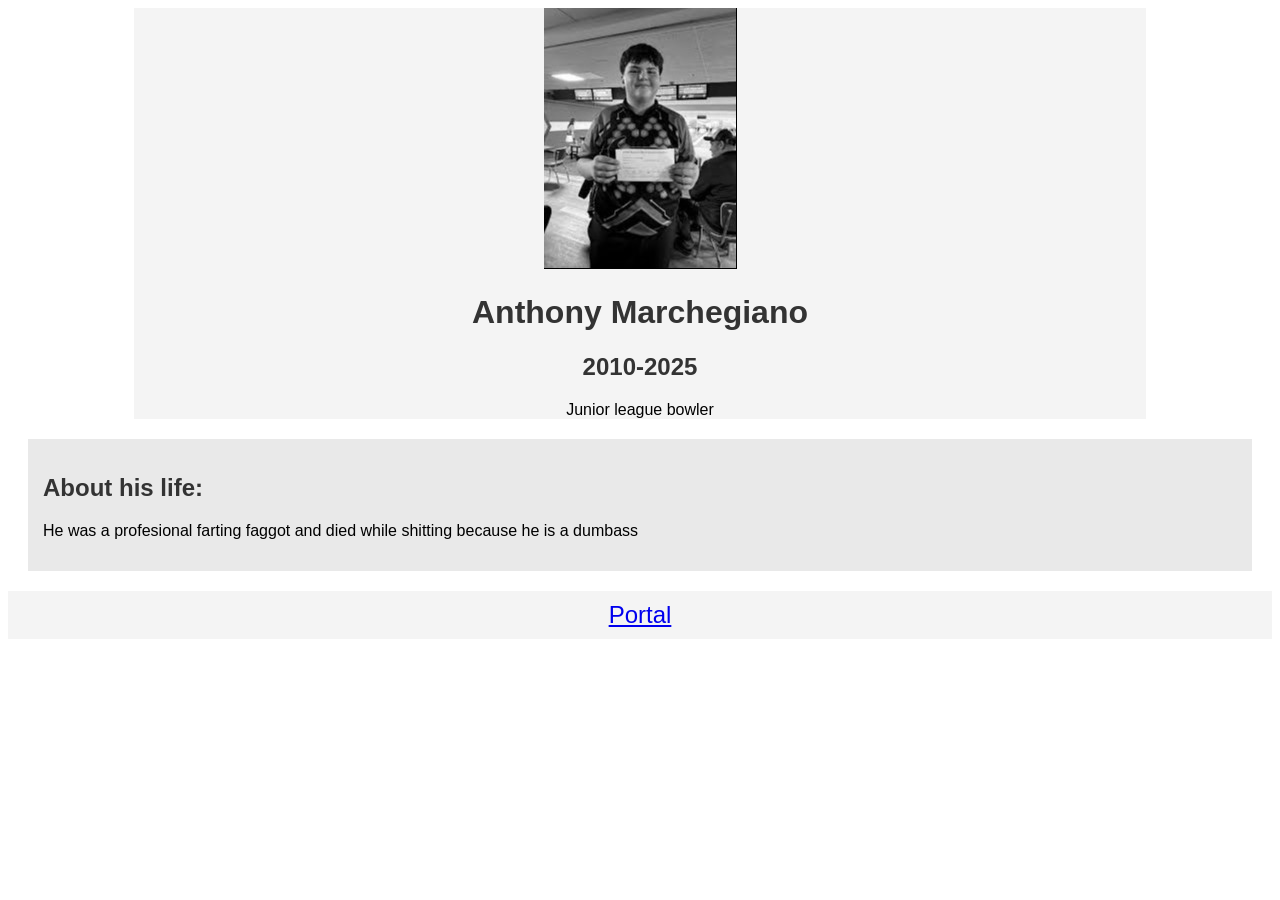
==== anthony.html @ 11e925a0 "added things" ====
<!DOCTYPE html>
<html>
    <head>
        <title>Anthony Marchegiano</title>
        <link rel="stylesheet" href="styles.css">
        <meta charset="utf-8">
        <meta name="viewport" content="width=device-width, initial-scale=1.0">
    </head>
    <body>
        <header>
            <img src="images.jpg">
            <h1>Anthony Marchegiano</h1>
            <h2>2010-2025</h2>
            <p>Junior league bowler</p>
        </header>
        <section id="bio">
            <h2>About his life:</h2>
            <p>He was a profesional farting faggot and died while shitting because he is a dumbass</p>
        </section>
        <footer>
            <a href="portal.html" id="bigfont">Portal</a>
        </footer>
    </body>
</html>
---- styles.css ----
body {
    font-family: sans-serif;
}

header {
    text-align: center;
    margin-left: 10%;
    margin-right: 10%;
    background-color: #f4f4f4;
}

section {
    margin: 20px;
}

#project {
    width: 200px;
    height: 200px;
    border: 1px solid #ccc;
    margin: 10px;
    display: inline-block;
    text-align: center;
    line-height: 200px;
}

h1, h2 {
    color: #333;
}

#bio, #work {
    background-color: #e9e9e9;
    padding: 15px;
}

footer {
    background-color: #f4f4f4;
    text-align: center;
    padding: 10px;
}

#center {
    text-align: center;
}

#bigfont {
    font-size: x-large;
}
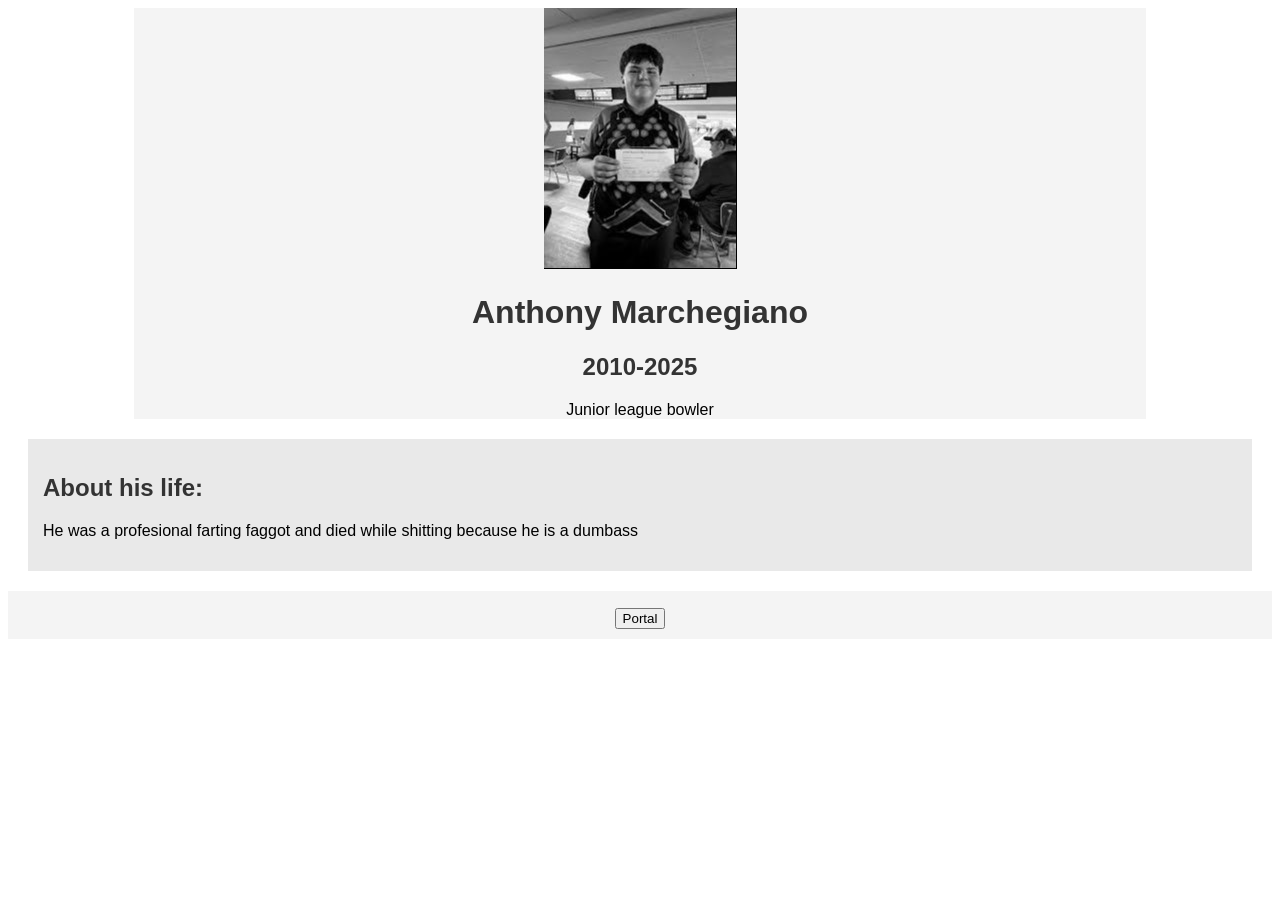
==== commit f3ae897e: "Update anthony.html" ====
--- a/anthony.html
+++ b/anthony.html
@@ -8,7 +8,7 @@
     </head>
     <body>
         <header>
-            <img src="images.jpg">
+            <img src="pictures/images.jpg">
             <h1>Anthony Marchegiano</h1>
             <h2>2010-2025</h2>
             <p>Junior league bowler</p>
@@ -18,7 +18,7 @@
             <p>He was a profesional farting faggot and died while shitting because he is a dumbass</p>
         </section>
         <footer>
-            <a href="portal.html" id="bigfont">Portal</a>
+            <a href="index.html" id="bigfont"><button>Portal</button></a>
         </footer>
     </body>
 </html>
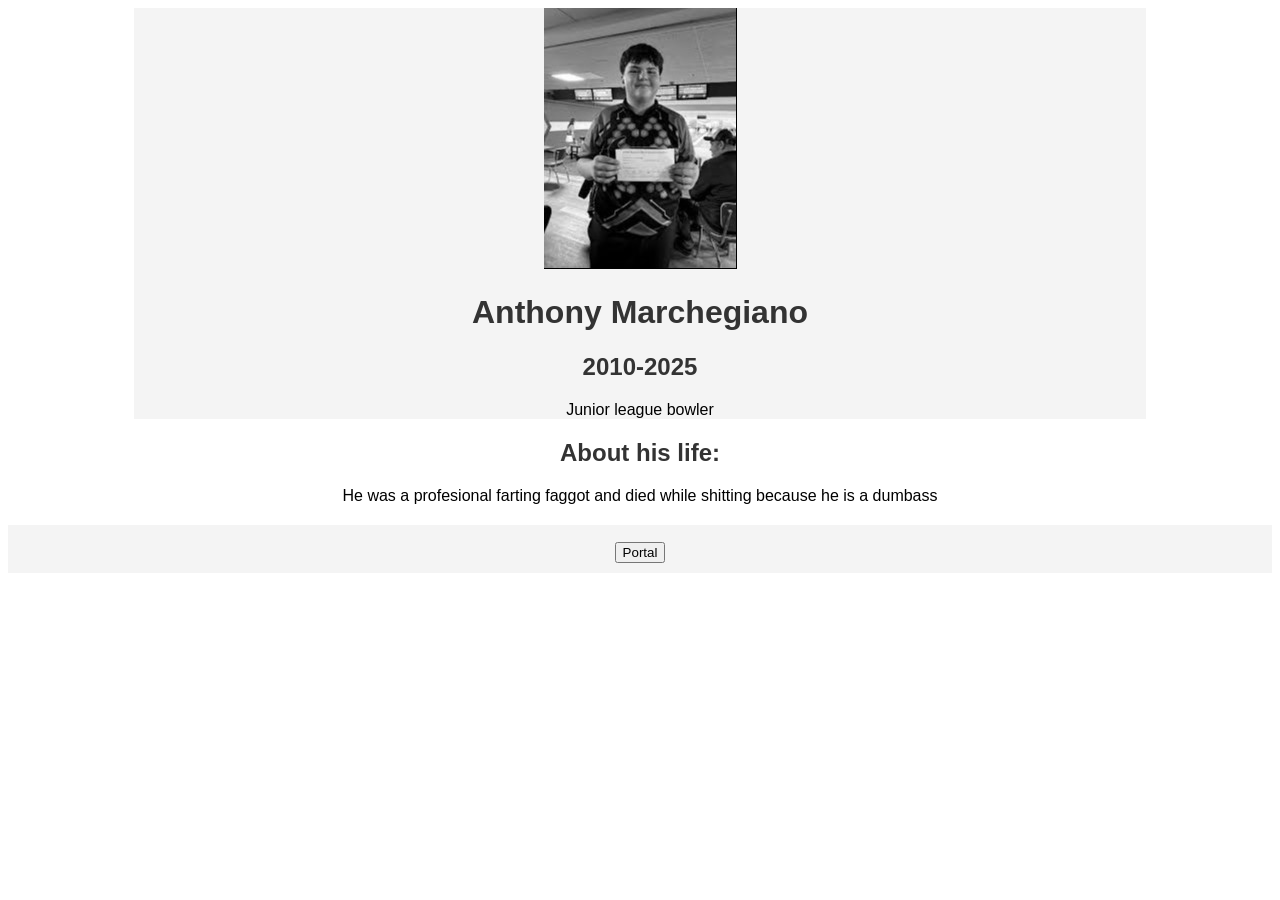
==== commit 95cdc4da: "bla bla bla blae blae blae blu blu blu" ====
--- a/anthony.html
+++ b/anthony.html
@@ -13,7 +13,7 @@
             <h2>2010-2025</h2>
             <p>Junior league bowler</p>
         </header>
-        <section id="bio">
+        <section id="info">
             <h2>About his life:</h2>
             <p>He was a profesional farting faggot and died while shitting because he is a dumbass</p>
         </section>
--- a/styles.css
+++ b/styles.css
@@ -38,7 +38,7 @@
     padding: 10px;
 }
 
-#center {
+#center, #info {
     text-align: center;
 }
 
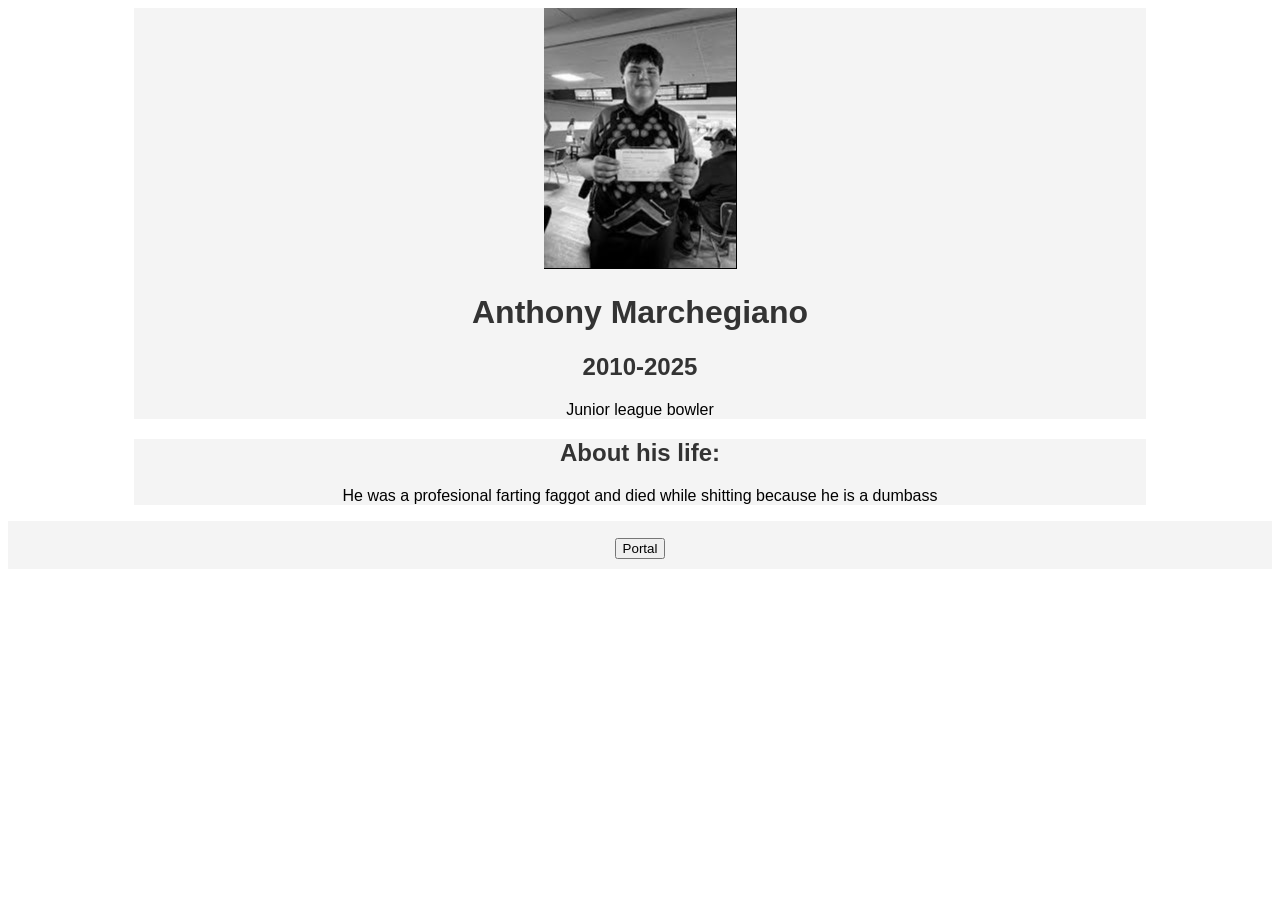
==== commit 9c91685c: "updates styles.css" ====
--- a/anthony.html
+++ b/anthony.html
@@ -13,10 +13,10 @@
             <h2>2010-2025</h2>
             <p>Junior league bowler</p>
         </header>
-        <section id="info">
+        <header id="info">
             <h2>About his life:</h2>
             <p>He was a profesional farting faggot and died while shitting because he is a dumbass</p>
-        </section>
+        </header>
         <footer>
             <a href="index.html" id="bigfont"><button>Portal</button></a>
         </footer>
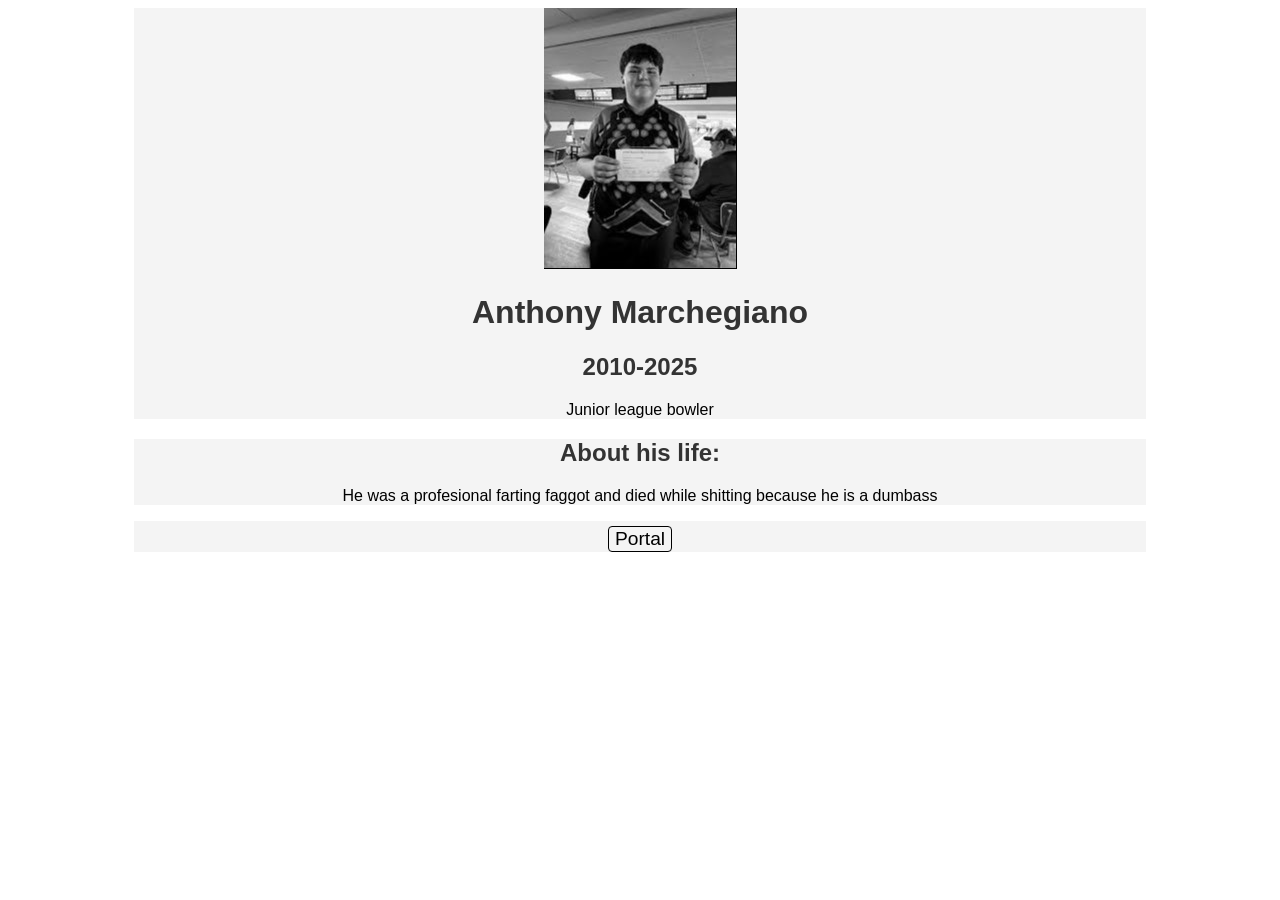
==== commit 4ffbf084: "update of css" ====
--- a/anthony.html
+++ b/anthony.html
@@ -17,8 +17,8 @@
             <h2>About his life:</h2>
             <p>He was a profesional farting faggot and died while shitting because he is a dumbass</p>
         </header>
-        <footer>
+        <header>
             <a href="index.html" id="bigfont"><button>Portal</button></a>
-        </footer>
+        </header>
     </body>
 </html>
--- a/styles.css
+++ b/styles.css
@@ -11,16 +11,6 @@
 
 section {
     margin: 20px;
-}
-
-#project {
-    width: 200px;
-    height: 200px;
-    border: 1px solid #ccc;
-    margin: 10px;
-    display: inline-block;
-    text-align: center;
-    line-height: 200px;
 }
 
 h1, h2 {
@@ -46,3 +36,12 @@
     font-size: x-large;
 }
 
+button {
+    background-color: transparent;
+    border: 1px solid black;
+    border-radius: 4px;
+    cursor: pointer;
+    transition: transform 0.2s ease;
+    font-size: 1.2rem;
+    margin-top: 5px;
+}
